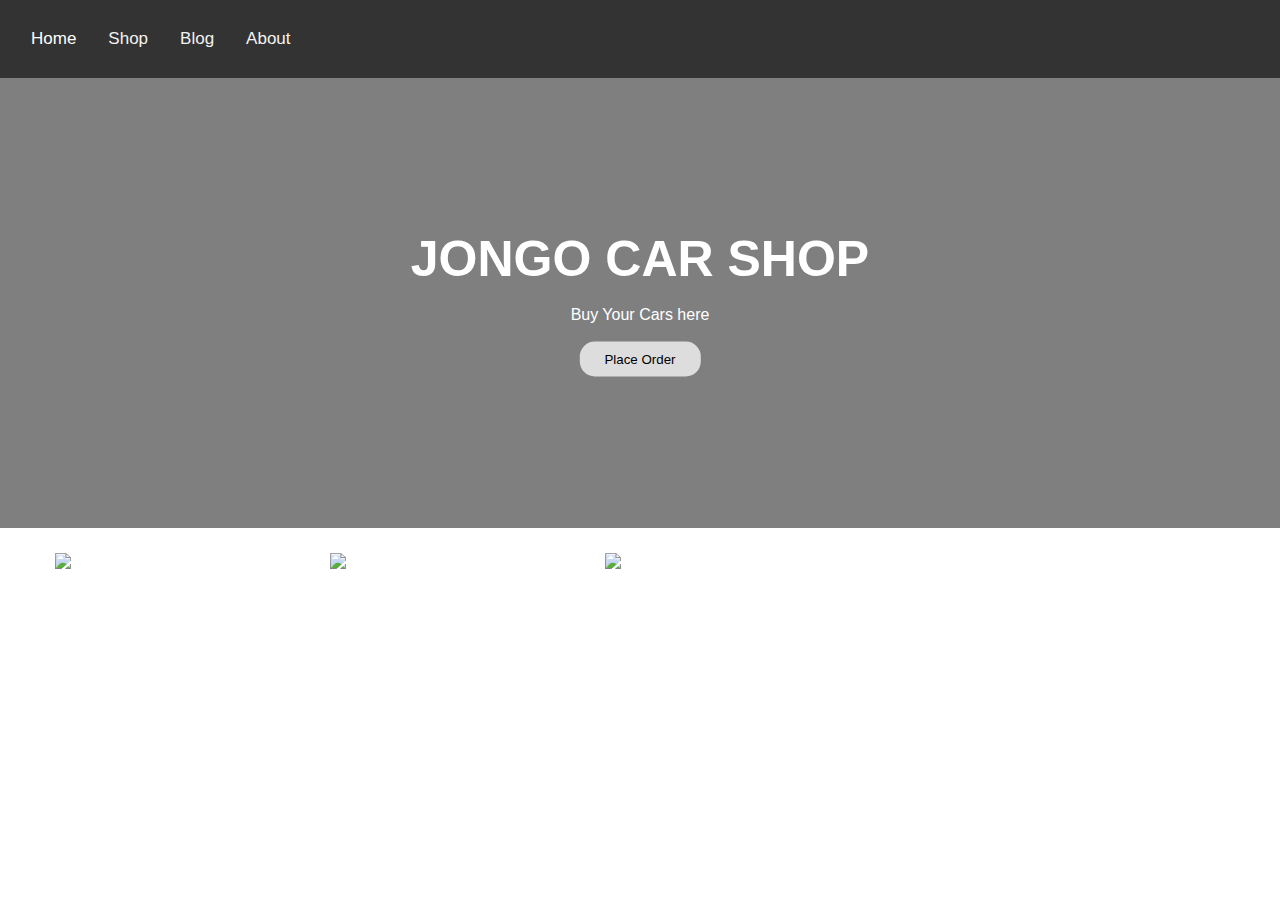
==== index.html @ f46ad41c "nav bar for all pages updated, 3 images on index page fixed, hero for index page arranged" ====
<!DOCTYPE html>
<html lang="en">
  <head>
    <link rel="stylesheet" href="assets/css/style.css">
    <meta name="viewport" content="width=device-width, initial-scale=1">
    <link rel="stylesheet" href="https://cdnjs.cloudflare.com/ajax/libs/font-awesome/4.7.0/css/font-awesome.min.css">
    <script src="assets/js/script.js"></script>
</head>
<body>

<div class="topnav" id="myTopnav">
  <a href="index.html" class="active">Home</a>
  <a href="shop.html">Shop</a>
  <a href="blog.html">Blog</a>
  <a href="about.html">About</a>
  <a href="javascript:void(0);" class="icon" onclick="myFunction()">
    <i class="fa fa-bars"></i>
  </a>
</div>

      
<div class="hero-image">
  <div class="hero-text">
    <h1 style="font-size:50px">JONGO CAR SHOP</h1><br>
    <p>Buy Your Cars here</p><br>
    <button>Place Order</button>
  </div>
</div>


<div class="container">
  <div class="gallery">
          <img src="assets/images/yopa.jpg" >
          <img src="assets/images/red.jpg" >
          <img src="assets/images/black.webp">
    </div>
    </div>

</body>
</html>
---- assets/css/style.css ----
*{
    margin: 0px;
    font-family: Arial, Helvetica, sans-serif;
}
body, html {
  height: 100%;
  margin: 0;
  font-family: Arial, Helvetica, sans-serif;
}
/* For the Top Nav Bar*/
.topnav {
  overflow: hidden;
  background-color: #333;
  padding: 15PX;
}

.topnav a {
  float: left;
  display: block;
  color: #f2f2f2;
  text-align: center;
  padding: 14px 16px;
  text-decoration: none;
  font-size: 17px;
}

.topnav a:hover {
  background-color: #ddd;
  color: black;
}

.topnav a.active {
  background-color: #333;
  color: white;
}

.topnav .icon {
  display: none;
}

@media screen and (max-width: 600px) {
  .topnav a:not(:first-child) {display: none;}
  .topnav a.icon {
    float: right;
    display: block;
  }
}

@media screen and (max-width: 600px) {
  .topnav.responsive {position: relative;}
  .topnav.responsive .icon {
    position: absolute;
    right: 0;
    top: 0;
  }
  .topnav.responsive a {
    float: none;
    display: block;
    text-align: left;
  }
}

/*For the Hero Image*/
.hero-image {
  background-image: linear-gradient(rgba(0, 0, 0, 0.5), rgba(0, 0, 0, 0.5)), url("/assets/images/maclaren.webp");
  height: 50%;
  background-position: center;
  background-repeat: no-repeat;
  background-size: cover;
  position: relative;
}

.hero-text {
  text-align: center;
  position: absolute;
  top: 50%;
  left: 50%;
  transform: translate(-50%, -50%);
  color: white;
}

.hero-text button {
  border: none;
  border-radius: 15px;
  outline: 0;
  display: inline-block;
  padding: 10px 25px;
  color: black;
  background-color: #ddd;
  text-align: center;
  cursor: pointer;
}

.hero-text button:hover {
  background-color: #555;
  color: white;
}

/*For The 3 Images*/
.container {
  align-items: center;
}

.gallery {
  position: sticky;
  margin: 0px 50px;
  top: 480px;
  margin-right: 25px;
}

.gallery img {
  float: left;
  margin: 25px 5px;
  width: 22%;
}


@media (max-width: 768px) {
  .gallery {
    top: 380px;
  }
    .gallery img {
      float: left;
      margin: 25px 2px;
      width: 32%;
    }
  }
}
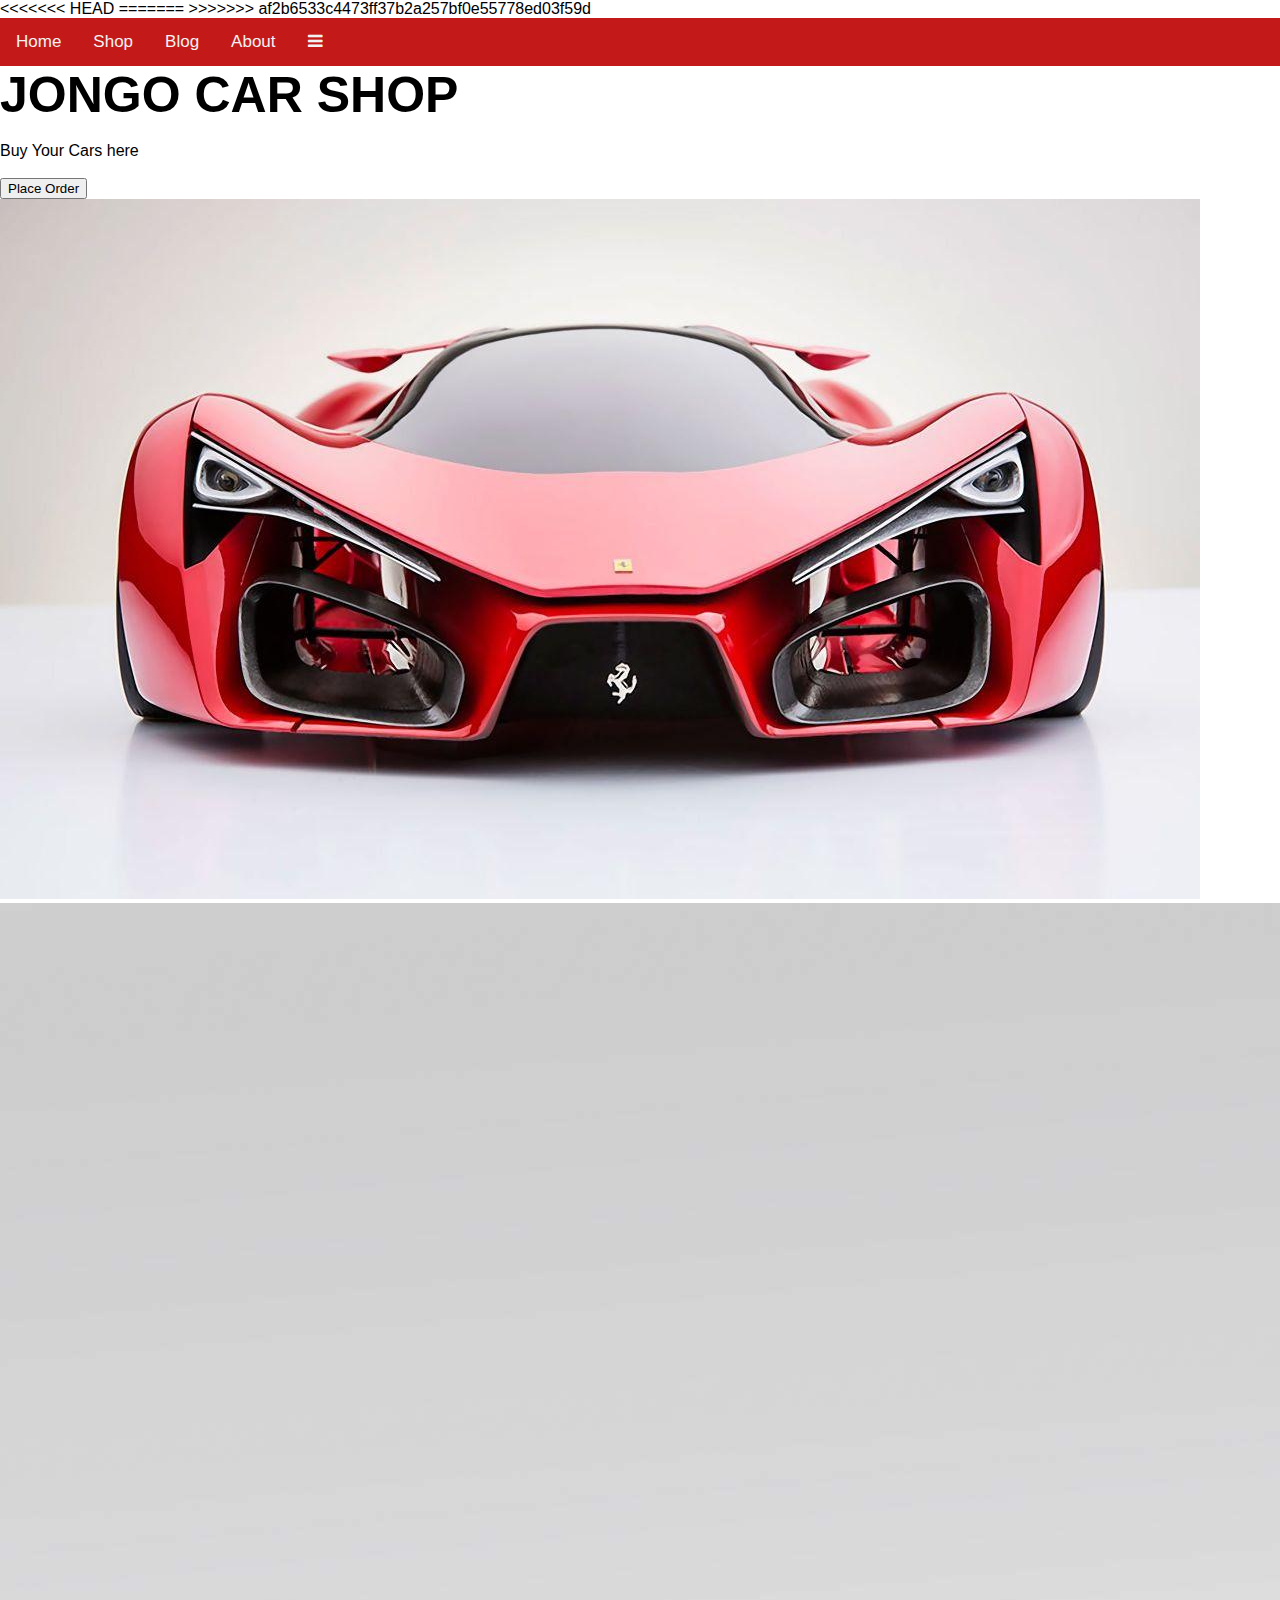
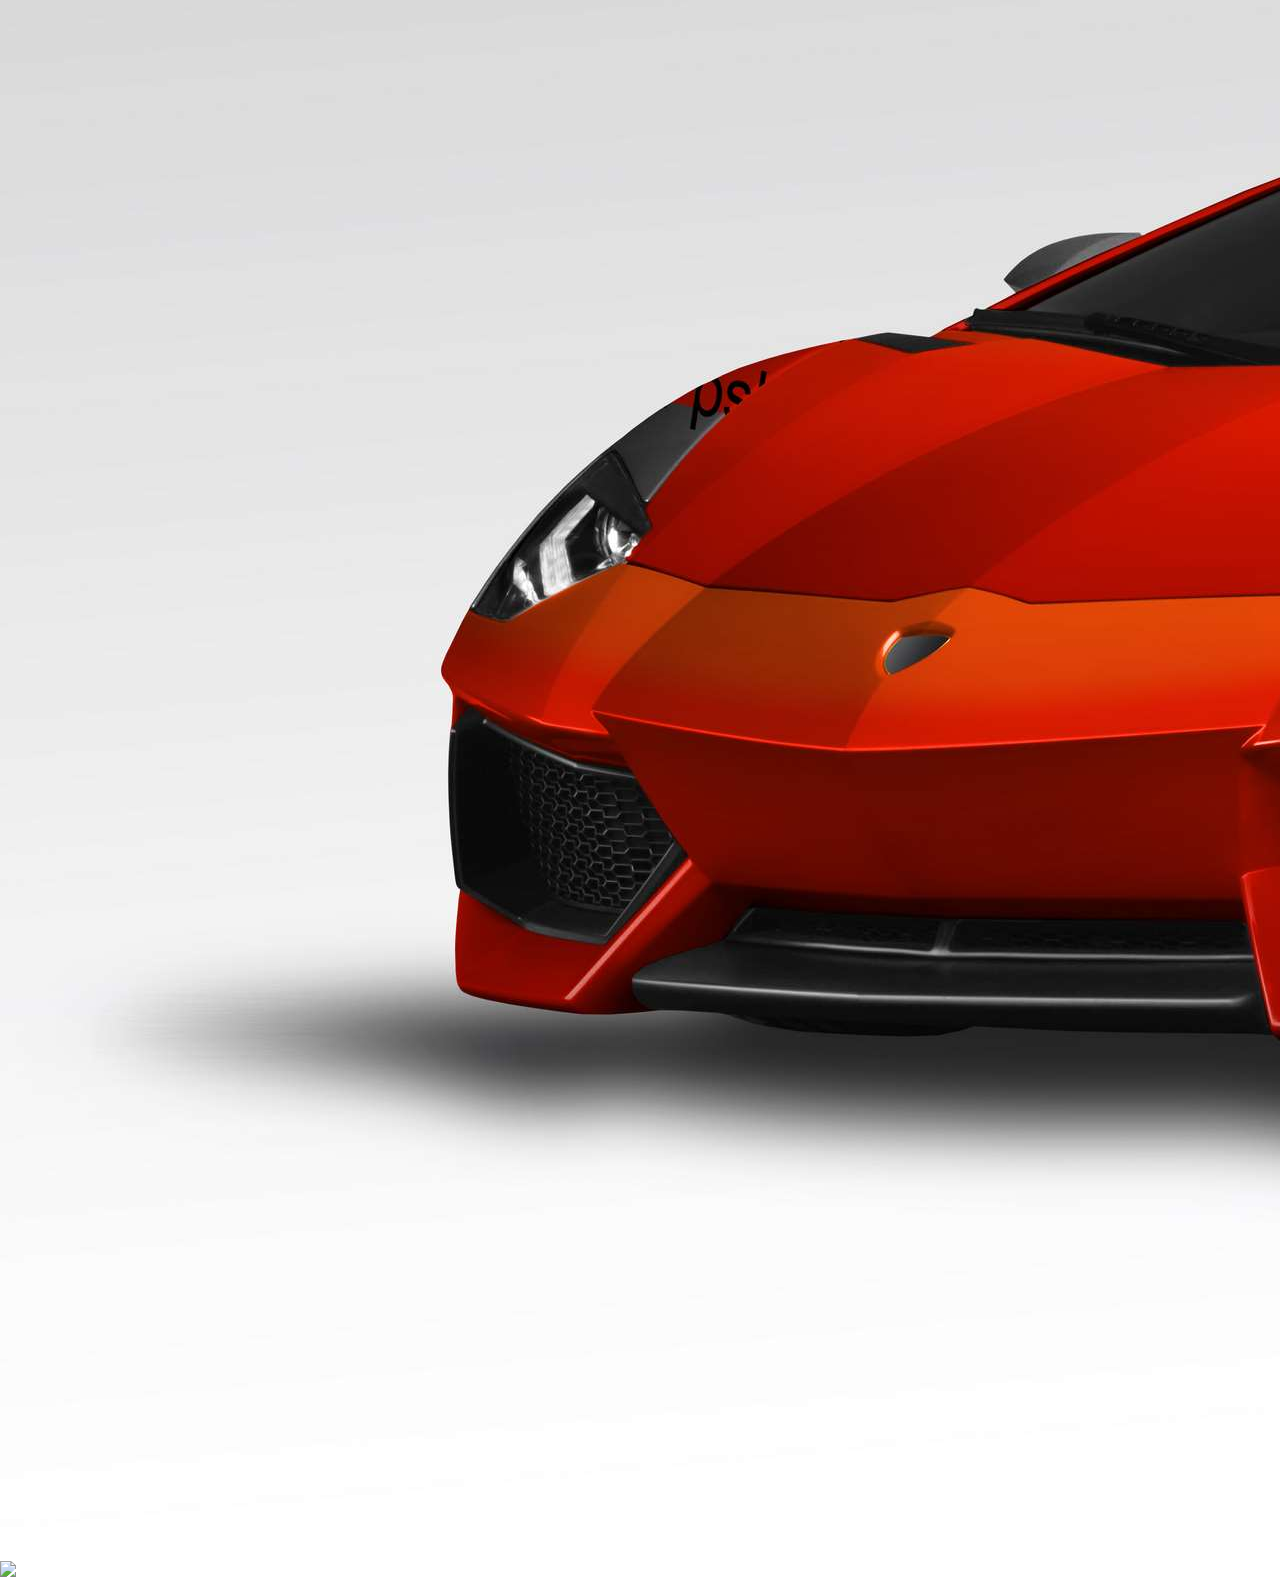
==== commit b9ed7c3b: "Merge branch 'main' of https://github.com/Jongohub/exercise-for-interns-at-jongo-hub" ====
--- a/index.html
+++ b/index.html
@@ -1,10 +1,19 @@
 <!DOCTYPE html>
 <html lang="en">
+<<<<<<< HEAD
+<head>
+    <link rel="stylesheet" href="assets/css/style.css">
+    <meta charset="UTF-8">
+    <meta http-equiv="X-UA-Compatible" content="IE=edge">
+    <meta name="viewport" content="width=device-width, initial-scale=1.0">
+    <title>AutoCar</title>
+=======
   <head>
     <link rel="stylesheet" href="assets/css/style.css">
     <meta name="viewport" content="width=device-width, initial-scale=1">
     <link rel="stylesheet" href="https://cdnjs.cloudflare.com/ajax/libs/font-awesome/4.7.0/css/font-awesome.min.css">
     <script src="assets/js/script.js"></script>
+>>>>>>> af2b6533c4473ff37b2a257bf0e55778ed03f59d
 </head>
 <body>
 
--- a/assets/css/style.css
+++ b/assets/css/style.css
@@ -9,122 +9,23 @@
 }
 /* For the Top Nav Bar*/
 .topnav {
-  overflow: hidden;
-  background-color: #333;
-  padding: 15PX;
-}
-
-.topnav a {
-  float: left;
-  display: block;
-  color: #f2f2f2;
-  text-align: center;
-  padding: 14px 16px;
-  text-decoration: none;
-  font-size: 17px;
-}
-
-.topnav a:hover {
-  background-color: #ddd;
-  color: black;
-}
-
-.topnav a.active {
-  background-color: #333;
-  color: white;
-}
-
-.topnav .icon {
-  display: none;
-}
-
-@media screen and (max-width: 600px) {
-  .topnav a:not(:first-child) {display: none;}
-  .topnav a.icon {
-    float: right;
-    display: block;
+    background-color: #c31919;
+    overflow: hidden;
   }
-}
-
-@media screen and (max-width: 600px) {
-  .topnav.responsive {position: relative;}
-  .topnav.responsive .icon {
-    position: absolute;
-    right: 0;
-    top: 0;
+  
+  /* Style the links inside the navigation bar */
+  .topnav a {
+    float: left;
+    color: #f2f2f2;
+    text-align: center;
+    padding: 14px 16px;
+    text-decoration: none;
+    font-size: 17px;
   }
-  .topnav.responsive a {
-    float: none;
-    display: block;
-    text-align: left;
-  }
-}
-
-/*For the Hero Image*/
-.hero-image {
-  background-image: linear-gradient(rgba(0, 0, 0, 0.5), rgba(0, 0, 0, 0.5)), url("/assets/images/maclaren.webp");
-  height: 50%;
-  background-position: center;
-  background-repeat: no-repeat;
-  background-size: cover;
-  position: relative;
-}
-
-.hero-text {
-  text-align: center;
-  position: absolute;
-  top: 50%;
-  left: 50%;
-  transform: translate(-50%, -50%);
-  color: white;
-}
-
-.hero-text button {
-  border: none;
-  border-radius: 15px;
-  outline: 0;
-  display: inline-block;
-  padding: 10px 25px;
-  color: black;
-  background-color: #ddd;
-  text-align: center;
-  cursor: pointer;
-}
-
-.hero-text button:hover {
-  background-color: #555;
-  color: white;
-}
-
-/*For The 3 Images*/
-.container {
-  align-items: center;
-}
-
-.gallery {
-  position: sticky;
-  margin: 0px 50px;
-  top: 480px;
-  margin-right: 25px;
-}
-
-.gallery img {
-  float: left;
-  margin: 25px 5px;
-  width: 22%;
-}
-
-
-@media (max-width: 768px) {
-  .gallery {
-    top: 380px;
-  }
-    .gallery img {
-      float: left;
-      margin: 25px 2px;
-      width: 32%;
-    }
-  }
-}
-
-
+  
+  /* Change the color of links on hover */
+  .topnav a:hover {
+    background-color: #ddd;
+    color: black;
+    cursor: pointer;
+  }--- a/assets/css/style.css
+++ b/assets/css/style.css
@@ -9,122 +9,23 @@
 }
 /* For the Top Nav Bar*/
 .topnav {
-  overflow: hidden;
-  background-color: #333;
-  padding: 15PX;
-}
-
-.topnav a {
-  float: left;
-  display: block;
-  color: #f2f2f2;
-  text-align: center;
-  padding: 14px 16px;
-  text-decoration: none;
-  font-size: 17px;
-}
-
-.topnav a:hover {
-  background-color: #ddd;
-  color: black;
-}
-
-.topnav a.active {
-  background-color: #333;
-  color: white;
-}
-
-.topnav .icon {
-  display: none;
-}
-
-@media screen and (max-width: 600px) {
-  .topnav a:not(:first-child) {display: none;}
-  .topnav a.icon {
-    float: right;
-    display: block;
+    background-color: #c31919;
+    overflow: hidden;
   }
-}
-
-@media screen and (max-width: 600px) {
-  .topnav.responsive {position: relative;}
-  .topnav.responsive .icon {
-    position: absolute;
-    right: 0;
-    top: 0;
+  
+  /* Style the links inside the navigation bar */
+  .topnav a {
+    float: left;
+    color: #f2f2f2;
+    text-align: center;
+    padding: 14px 16px;
+    text-decoration: none;
+    font-size: 17px;
   }
-  .topnav.responsive a {
-    float: none;
-    display: block;
-    text-align: left;
-  }
-}
-
-/*For the Hero Image*/
-.hero-image {
-  background-image: linear-gradient(rgba(0, 0, 0, 0.5), rgba(0, 0, 0, 0.5)), url("/assets/images/maclaren.webp");
-  height: 50%;
-  background-position: center;
-  background-repeat: no-repeat;
-  background-size: cover;
-  position: relative;
-}
-
-.hero-text {
-  text-align: center;
-  position: absolute;
-  top: 50%;
-  left: 50%;
-  transform: translate(-50%, -50%);
-  color: white;
-}
-
-.hero-text button {
-  border: none;
-  border-radius: 15px;
-  outline: 0;
-  display: inline-block;
-  padding: 10px 25px;
-  color: black;
-  background-color: #ddd;
-  text-align: center;
-  cursor: pointer;
-}
-
-.hero-text button:hover {
-  background-color: #555;
-  color: white;
-}
-
-/*For The 3 Images*/
-.container {
-  align-items: center;
-}
-
-.gallery {
-  position: sticky;
-  margin: 0px 50px;
-  top: 480px;
-  margin-right: 25px;
-}
-
-.gallery img {
-  float: left;
-  margin: 25px 5px;
-  width: 22%;
-}
-
-
-@media (max-width: 768px) {
-  .gallery {
-    top: 380px;
-  }
-    .gallery img {
-      float: left;
-      margin: 25px 2px;
-      width: 32%;
-    }
-  }
-}
-
-
+  
+  /* Change the color of links on hover */
+  .topnav a:hover {
+    background-color: #ddd;
+    color: black;
+    cursor: pointer;
+  }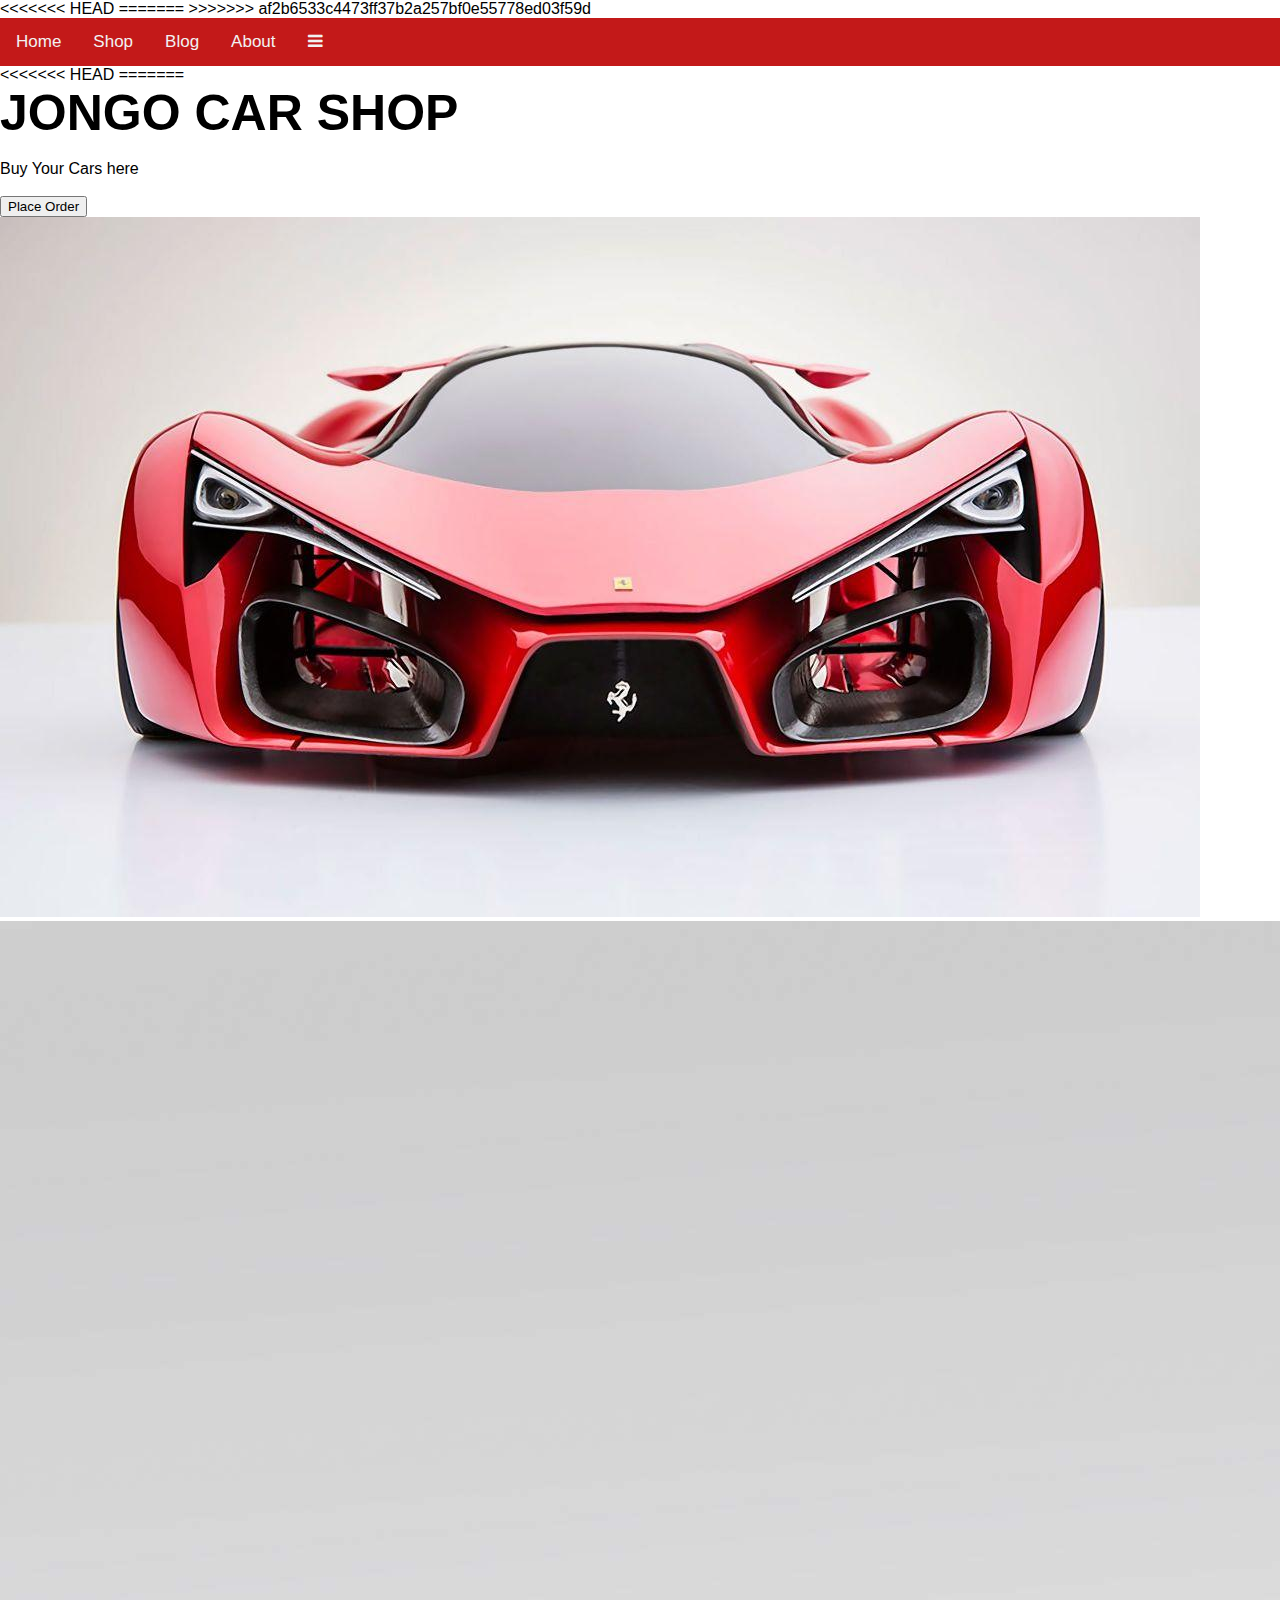
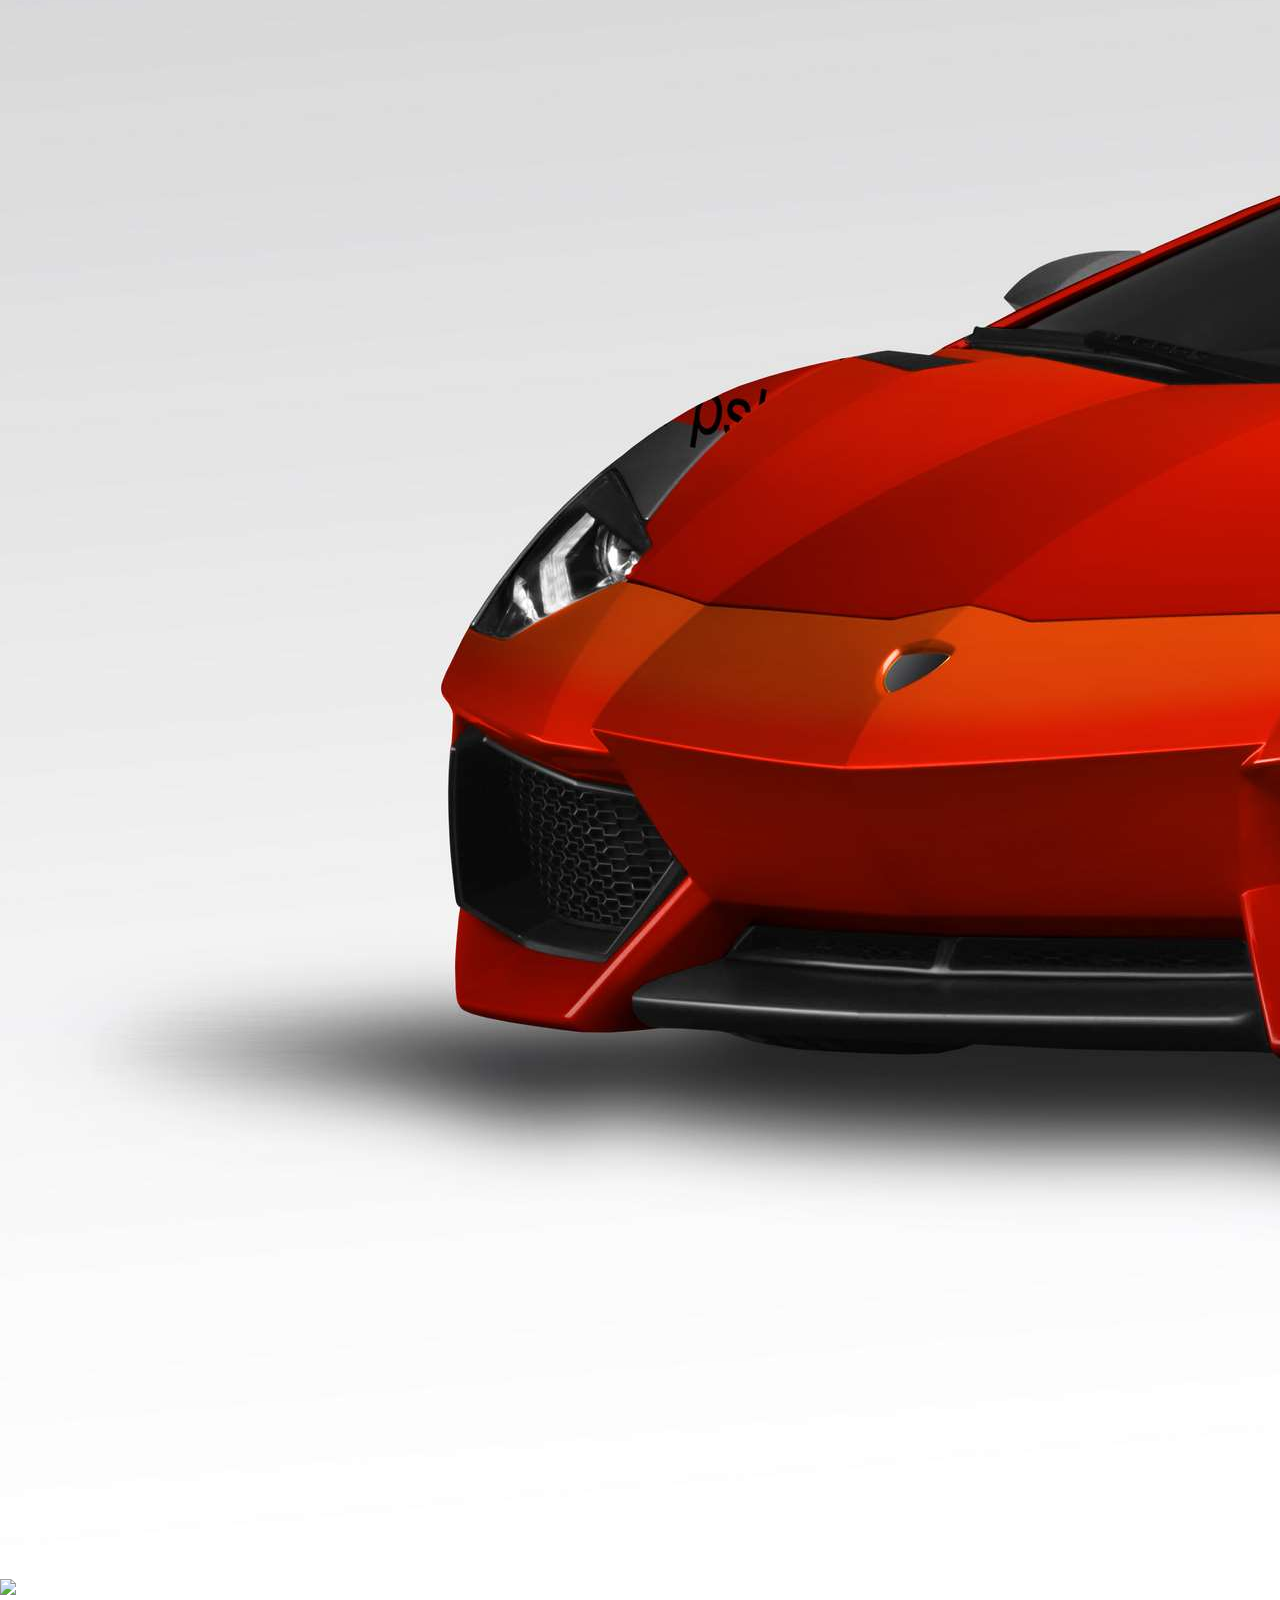
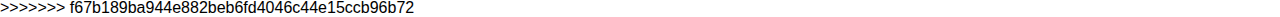
==== commit 5b477673: "Merge branch 'main' of https://github.com/Jongohub/exercise-for-interns-at-jongo-hub" ====
--- a/index.html
+++ b/index.html
@@ -27,6 +27,8 @@
   </a>
 </div>
 
+<<<<<<< HEAD
+=======
       
 <div class="hero-image">
   <div class="hero-text">
@@ -44,6 +46,7 @@
           <img src="assets/images/black.webp">
     </div>
     </div>
+>>>>>>> f67b189ba944e882beb6fd4046c44e15ccb96b72
 
 </body>
 </html>
--- a/assets/css/style.css
+++ b/assets/css/style.css
@@ -28,4 +28,40 @@
     background-color: #ddd;
     color: black;
     cursor: pointer;
-  }+<<<<<<< HEAD
+  }
+.logo{
+    font-weight: bold;
+    font-size: 40px;
+    display: flex;
+    text-align: left;
+    justify-content: left;
+}
+
+
+  @media screen and (max-width: 600px) {
+    .topnav a:not(:first-child) {display: none;}
+    .topnav a.icon {
+      float: right;
+      display: block;
+    }
+  }
+  
+  /* The "responsive" class is added to the topnav with JavaScript when the user clicks on the icon. This class makes the topnav look good on small screens (display the links vertically instead of horizontally) */
+  @media screen and (max-width: 600px) {
+    .topnav.responsive {position: relative;}
+    .topnav.responsive a.icon {
+      position: absolute;
+      right: 0;
+      top: 0;
+    }
+    .topnav.responsive a {
+      float: none;
+      display: block;
+      text-align: left;
+    }
+  }
+  
+=======
+  }
+>>>>>>> f67b189ba944e882beb6fd4046c44e15ccb96b72
--- a/assets/css/style.css
+++ b/assets/css/style.css
@@ -28,4 +28,40 @@
     background-color: #ddd;
     color: black;
     cursor: pointer;
-  }+<<<<<<< HEAD
+  }
+.logo{
+    font-weight: bold;
+    font-size: 40px;
+    display: flex;
+    text-align: left;
+    justify-content: left;
+}
+
+
+  @media screen and (max-width: 600px) {
+    .topnav a:not(:first-child) {display: none;}
+    .topnav a.icon {
+      float: right;
+      display: block;
+    }
+  }
+  
+  /* The "responsive" class is added to the topnav with JavaScript when the user clicks on the icon. This class makes the topnav look good on small screens (display the links vertically instead of horizontally) */
+  @media screen and (max-width: 600px) {
+    .topnav.responsive {position: relative;}
+    .topnav.responsive a.icon {
+      position: absolute;
+      right: 0;
+      top: 0;
+    }
+    .topnav.responsive a {
+      float: none;
+      display: block;
+      text-align: left;
+    }
+  }
+  
+=======
+  }
+>>>>>>> f67b189ba944e882beb6fd4046c44e15ccb96b72
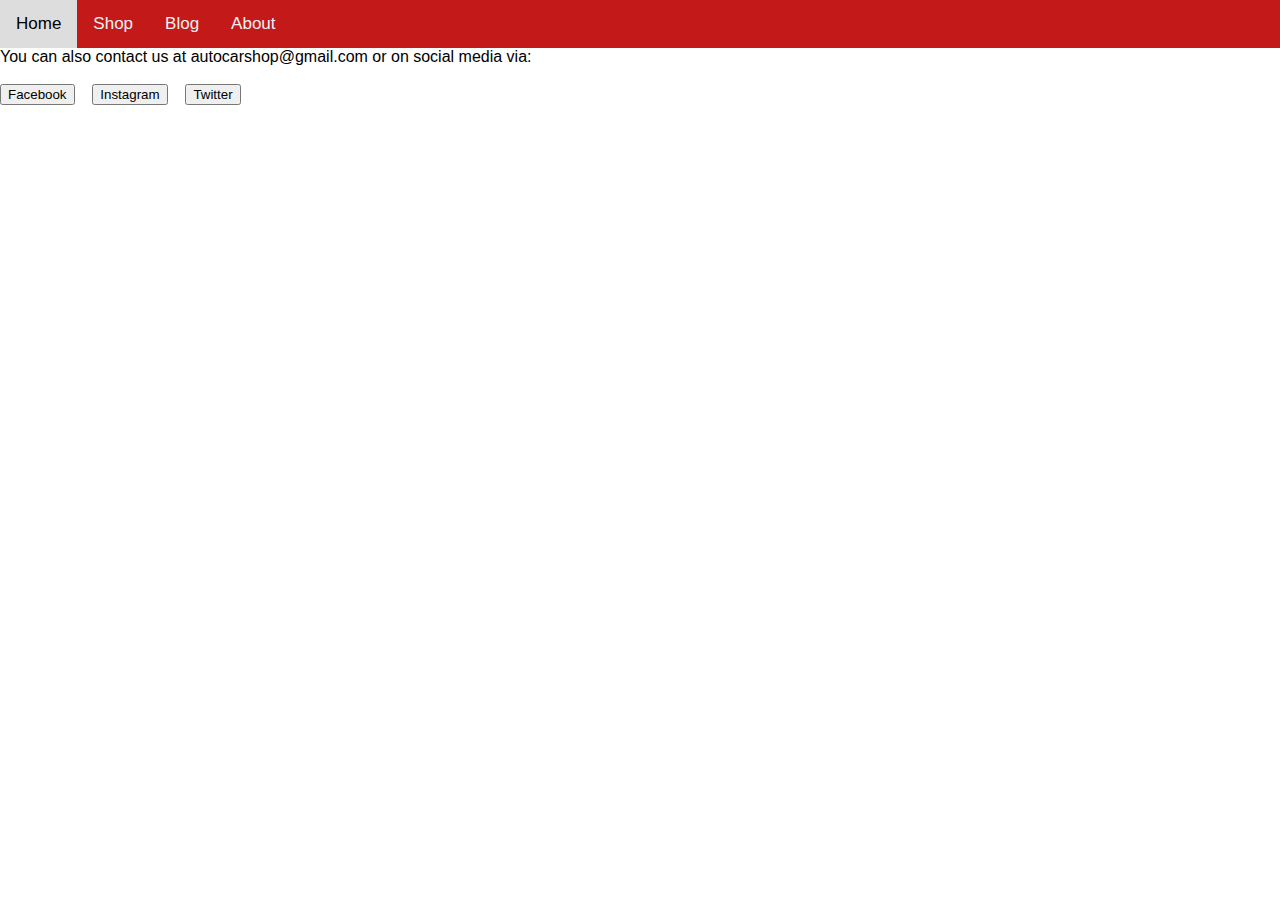
==== commit 0528ad8e: "footer added and modified on all pages.  conflicted commits resolved" ====
--- a/index.html
+++ b/index.html
@@ -1,19 +1,11 @@
 <!DOCTYPE html>
 <html lang="en">
-<<<<<<< HEAD
 <head>
     <link rel="stylesheet" href="assets/css/style.css">
     <meta charset="UTF-8">
     <meta http-equiv="X-UA-Compatible" content="IE=edge">
     <meta name="viewport" content="width=device-width, initial-scale=1.0">
     <title>AutoCar</title>
-=======
-  <head>
-    <link rel="stylesheet" href="assets/css/style.css">
-    <meta name="viewport" content="width=device-width, initial-scale=1">
-    <link rel="stylesheet" href="https://cdnjs.cloudflare.com/ajax/libs/font-awesome/4.7.0/css/font-awesome.min.css">
-    <script src="assets/js/script.js"></script>
->>>>>>> af2b6533c4473ff37b2a257bf0e55778ed03f59d
 </head>
 <body>
 
@@ -27,26 +19,14 @@
   </a>
 </div>
 
-<<<<<<< HEAD
-=======
+
+        <div class="footer">
+          <p>You can also contact us at autocarshop@gmail.com or on social media via:</p><br>
+            <button type="submit" class="face-button" onclick="location.href='https://www.facebook.com'" >Facebook</button>&nbsp;&nbsp;&nbsp;
+            <button type="submit" class="Instagram-button" onclick="location.href='https://www.instagram.com'">Instagram</button>&nbsp;&nbsp;&nbsp;
+            <button type="submit" class="Twitter-button" onclick="location.href='https://www.twitter.com'">Twitter</button>&nbsp;&nbsp;&nbsp;
+        </div>
       
-<div class="hero-image">
-  <div class="hero-text">
-    <h1 style="font-size:50px">JONGO CAR SHOP</h1><br>
-    <p>Buy Your Cars here</p><br>
-    <button>Place Order</button>
-  </div>
-</div>
-
-
-<div class="container">
-  <div class="gallery">
-          <img src="assets/images/yopa.jpg" >
-          <img src="assets/images/red.jpg" >
-          <img src="assets/images/black.webp">
-    </div>
-    </div>
->>>>>>> f67b189ba944e882beb6fd4046c44e15ccb96b72
 
 </body>
 </html>
--- a/assets/css/style.css
+++ b/assets/css/style.css
@@ -39,6 +39,94 @@
 }
 
 
+@media screen and (max-width: 600px) {
+  .topnav a:not(:first-child) {display: none;}
+  .topnav a.icon {
+    float: right;
+    display: block;
+  }
+}
+
+@media screen and (max-width: 600px) {
+  .topnav.responsive {position: relative;}
+  .topnav.responsive .icon {
+    position: absolute;
+    right: 0;
+    top: 0;
+  }
+  .topnav.responsive a {
+    float: none;
+    display: block;
+    text-align: left;
+  }
+}
+
+/*For the Hero Image*/
+.hero-image {
+  background-image: linear-gradient(rgba(0, 0, 0, 0.5), rgba(0, 0, 0, 0.5)), url("/assets/images/maclaren.webp");
+  height: 50%;
+  background-position: center;
+  background-repeat: no-repeat;
+  background-size: cover;
+  position: relative;
+}
+
+.hero-text {
+  text-align: center;
+  position: absolute;
+  top: 50%;
+  left: 50%;
+  transform: translate(-50%, -50%);
+  color: white;
+}
+
+.hero-text button {
+  border: none;
+  border-radius: 15px;
+  outline: 0;
+  display: inline-block;
+  padding: 10px 25px;
+  color: black;
+  background-color: #ddd;
+  text-align: center;
+  cursor: pointer;
+}
+
+.hero-text button:hover {
+  background-color: #555;
+  color: white;
+}
+
+/*For The 3 Images*/
+.container {
+  align-items: center;
+  display: flex;
+  justify-content: center;
+  padding: 50px 8px;
+}
+
+.gallery {
+  position: sticky;
+  margin: 0px 400px;
+  top: 480px;
+  margin-right: 25px;
+  display: grid;
+  width: 100%;
+}
+.gallery img {
+  float: left;
+  margin: 25px 5px;
+  width: 22%;
+}
+
+
+@media (max-width: 768px) {
+  .gallery {
+    top: 380px;
+    position: sticky;
+    margin: 0px 50px;
+    top: 480px;
+    margin-right: 25px;
   @media screen and (max-width: 600px) {
     .topnav a:not(:first-child) {display: none;}
     .topnav a.icon {
@@ -64,4 +152,11 @@
   
 =======
   }
->>>>>>> f67b189ba944e882beb6fd4046c44e15ccb96b72
+    .gallery img {
+      float: left;
+      margin: 25px 2px;
+      width: 32%;
+    }
+  }
+
+
